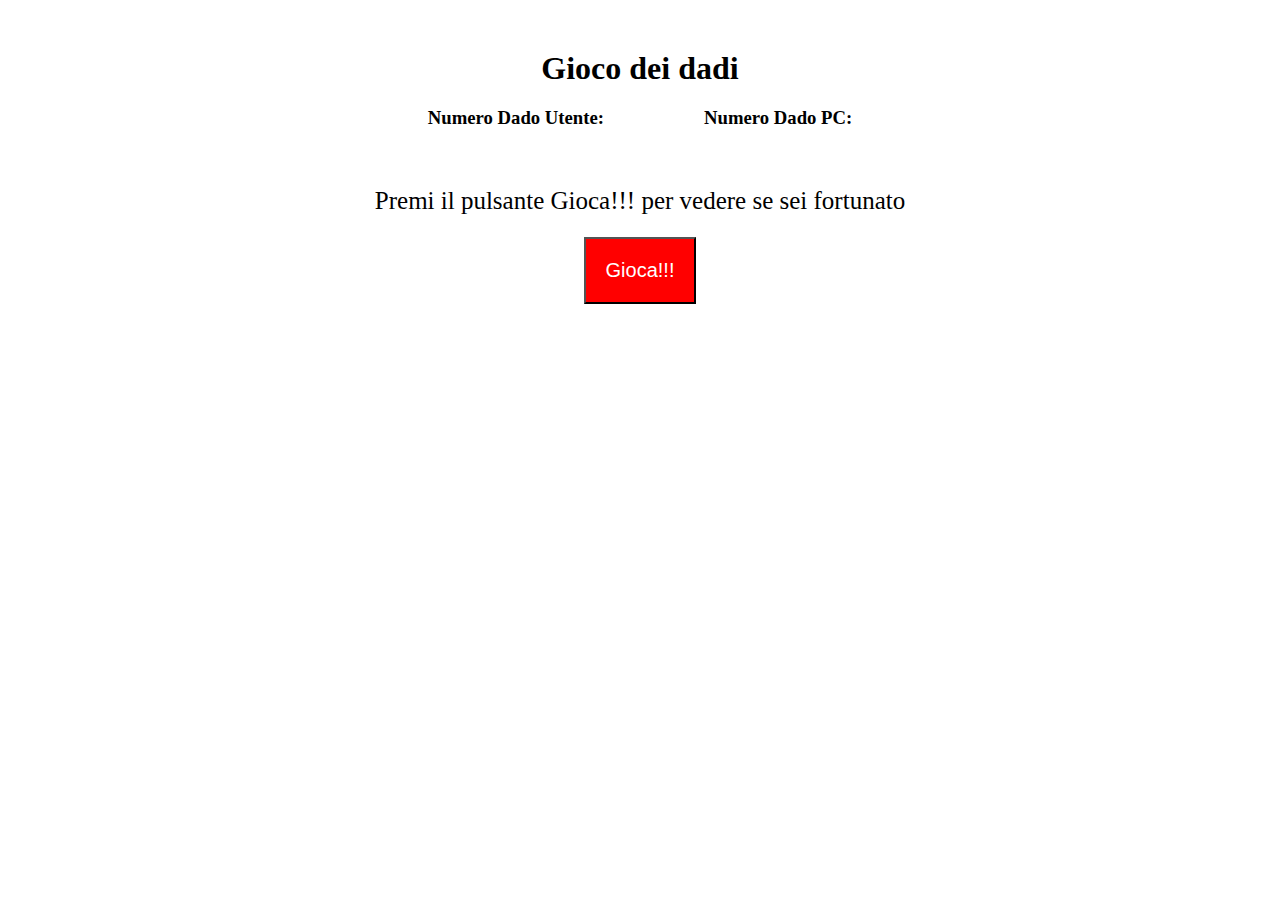
==== Dadi/index.html @ e2fa4231 "struttura base + logica gioco" ====
<!DOCTYPE html>
<html lang="en" dir="ltr">
  <head>
    <meta charset="utf-8">
    <link rel="stylesheet" href="css/master.css">
    <title>Dadi</title>
  </head>
  <body>
    <div class="container">
      <h1>Gioco dei dadi</h1>
      <div id='output'>
        <div>
          <h3>Numero Dado Utente:</h3>
          <div id="utente">

          </div>
        </div>
        <div>
          <h3>Numero Dado PC:</h3>
          <div id="computer">

          </div>
        </div>
      </div>
      <div id="output-risultato">
        Premi il pulsante Gioca!!! per vedere se sei fortunato
      </div>
      <div id="bottone">
        <input type="button" name="" value="Gioca!!!">
      </div>
    </div>
    <!-- script -->
    <script type="text/javascript" src="js/script.js">
    </script>
  </body>
</html>
---- Dadi/css/master.css ----
* {
  margin: 0;
  padding: 0;
  box-sizing: border-box;
}
.container {
  margin: 50px;
  text-align: center;
}
#output {
  margin: 20px 0;
  display: flex;
  justify-content: center;
}
#output > div {
  margin: 0 50px;
  min-height: 60px;
}
#bottone {
  /* margin-top: 30px; */
}
#bottone input {
  padding: 20px;
  font-size: 20px;
  background-color: red;
  color: white;
}
#utente, #computer {
  color: blue;
  font-size: 25px;
}
#output-risultato {
  height: 50px;
}
#output-risultato {
  font-size: 25px;
}
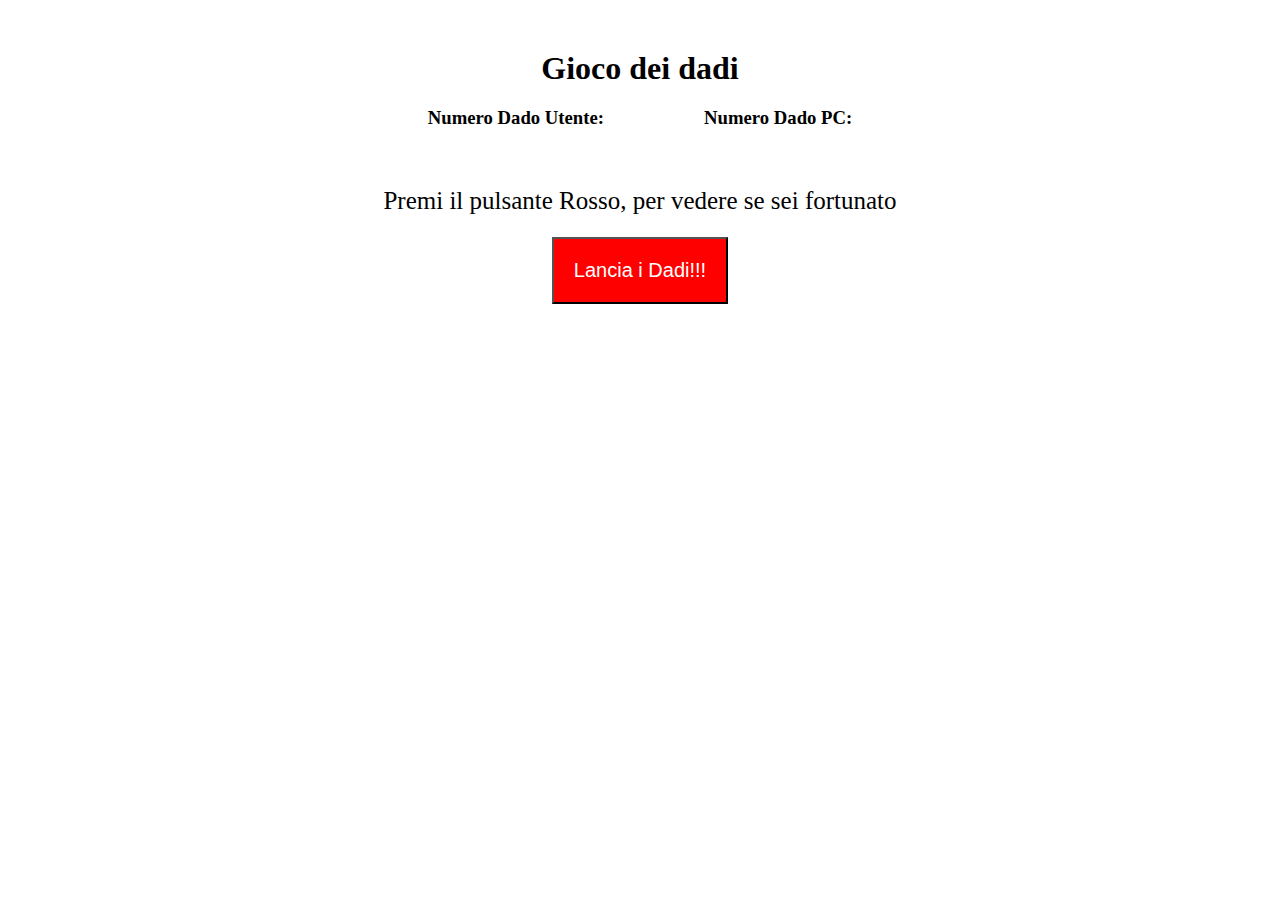
==== commit a459b10c: "fix da eseguire" ====
--- a/Dadi/index.html
+++ b/Dadi/index.html
@@ -23,10 +23,10 @@
         </div>
       </div>
       <div id="output-risultato">
-        Premi il pulsante Gioca!!! per vedere se sei fortunato
+        Premi il pulsante Rosso, per vedere se sei fortunato
       </div>
       <div id="bottone">
-        <input type="button" name="" value="Gioca!!!">
+        <input id='bottone2' type="button" name="" value="Lancia i Dadi!!!">
       </div>
     </div>
     <!-- script -->
--- a/Dadi/css/master.css
+++ b/Dadi/css/master.css
@@ -35,3 +35,9 @@
 #output-risultato {
   font-size: 25px;
 }
+/* .color-vincita {
+  background-color: greenyellow;
+}
+.color-perdita {
+  color: red;
+} */
